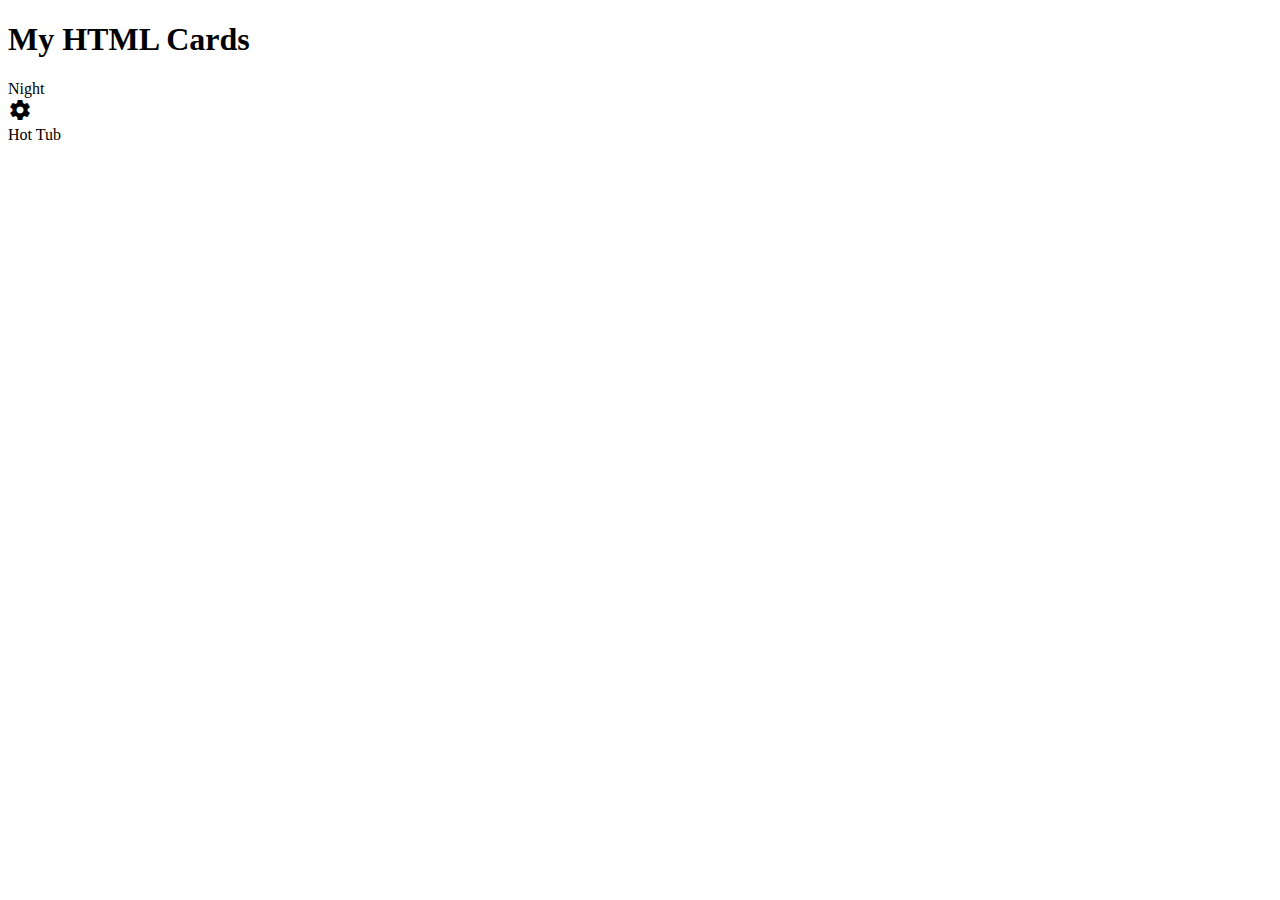
==== card.html @ a8f0ff64 "Create card.html" ====
<!DOCTYPE html>
<html>
  <head>
    <meta charset="utf-8">
    <meta name="viewport" content="width=device-width, initial-scale=1">
    <title>Thimble Sample</title>
    <link rel="stylesheet" href="style.css">
  </head>
  <body>
    <h1>My HTML Cards</h1>
    <link href="https://fonts.googleapis.com/icon?family=Material+Icons" rel="stylesheet">
    <link href="https://fonts.googleapis.com/css?family=Open+Sans:400,600" rel="stylesheet">

    <div class="card">
      <div class="card-header">Night</div>
      <div class="card-main">
        <i class="material-icons">settings</i>
        <div class="main-description">Hot Tub</div>
      </div>
    </div>
  </body>
</html>
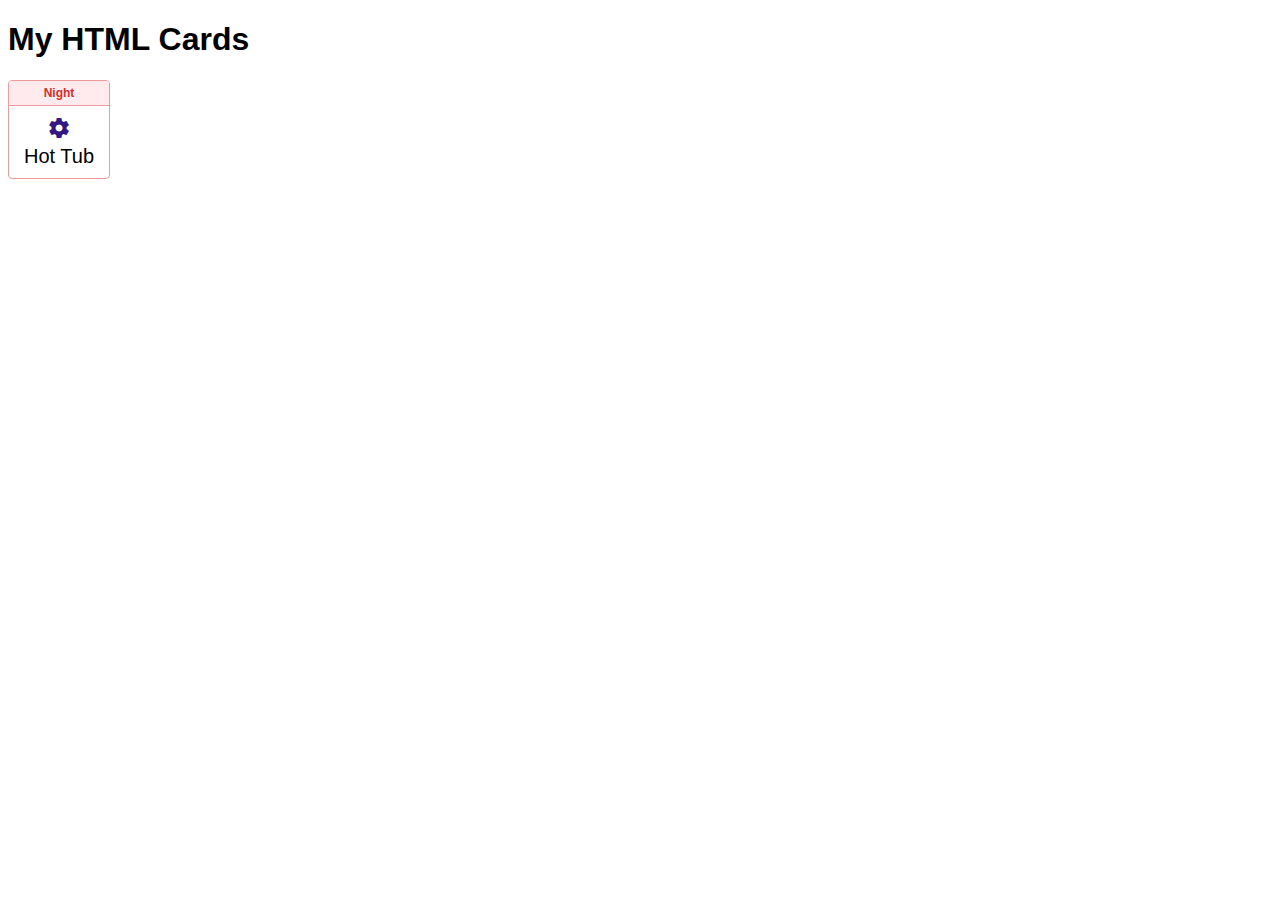
==== commit 066f0870: "Update card.html" ====
--- a/card.html
+++ b/card.html
@@ -3,7 +3,7 @@
   <head>
     <meta charset="utf-8">
     <meta name="viewport" content="width=device-width, initial-scale=1">
-    <title>Thimble Sample</title>
+    <title>Rafael's Cards</title>
     <link rel="stylesheet" href="style.css">
   </head>
   <body>
--- a/style.css
+++ b/style.css
@@ -0,0 +1,37 @@
+body {
+  font-family: 'Comic Sans', sans-serif;
+}
+.card {
+  width: 100px;                 /* Set width of cards */
+  border: 1px solid #EF9A9A;    /* Set up Border */
+  border-radius: 4px;           /* Slightly Curve edges */
+  overflow: hidden;             /* Fixes the corners */
+  display: flex;                /* Children use Flexbox */
+  flex-direction: column;       /* Rotate Axis */
+}
+.card-header {
+  color: #D32F2F;
+  text-align: center;
+  font-size: 12px;
+  font-weight: 600;
+  border-bottom: 1px solid #EF9A9A;
+  background-color: #FFEBEE;
+  padding: 5px 10px;
+}
+.card-main {
+  display: flex;              /* Children use Flexbox */
+  flex-direction: column;     /* Rotate Axis to Vertical */
+  justify-content: center;    /* Group Children in Center */
+  align-items: center;        /* Group Children in Center (+axis) */
+  padding: 10px 0;            /* Add padding to the top/bottom */
+}
+.material-icons {
+  font-size: 36px;
+  color: #341881;
+  margin-bottom: 5px;
+}
+.main-description {
+  color: #000000;
+  font-size: 20px;
+  text-align: center;
+}
